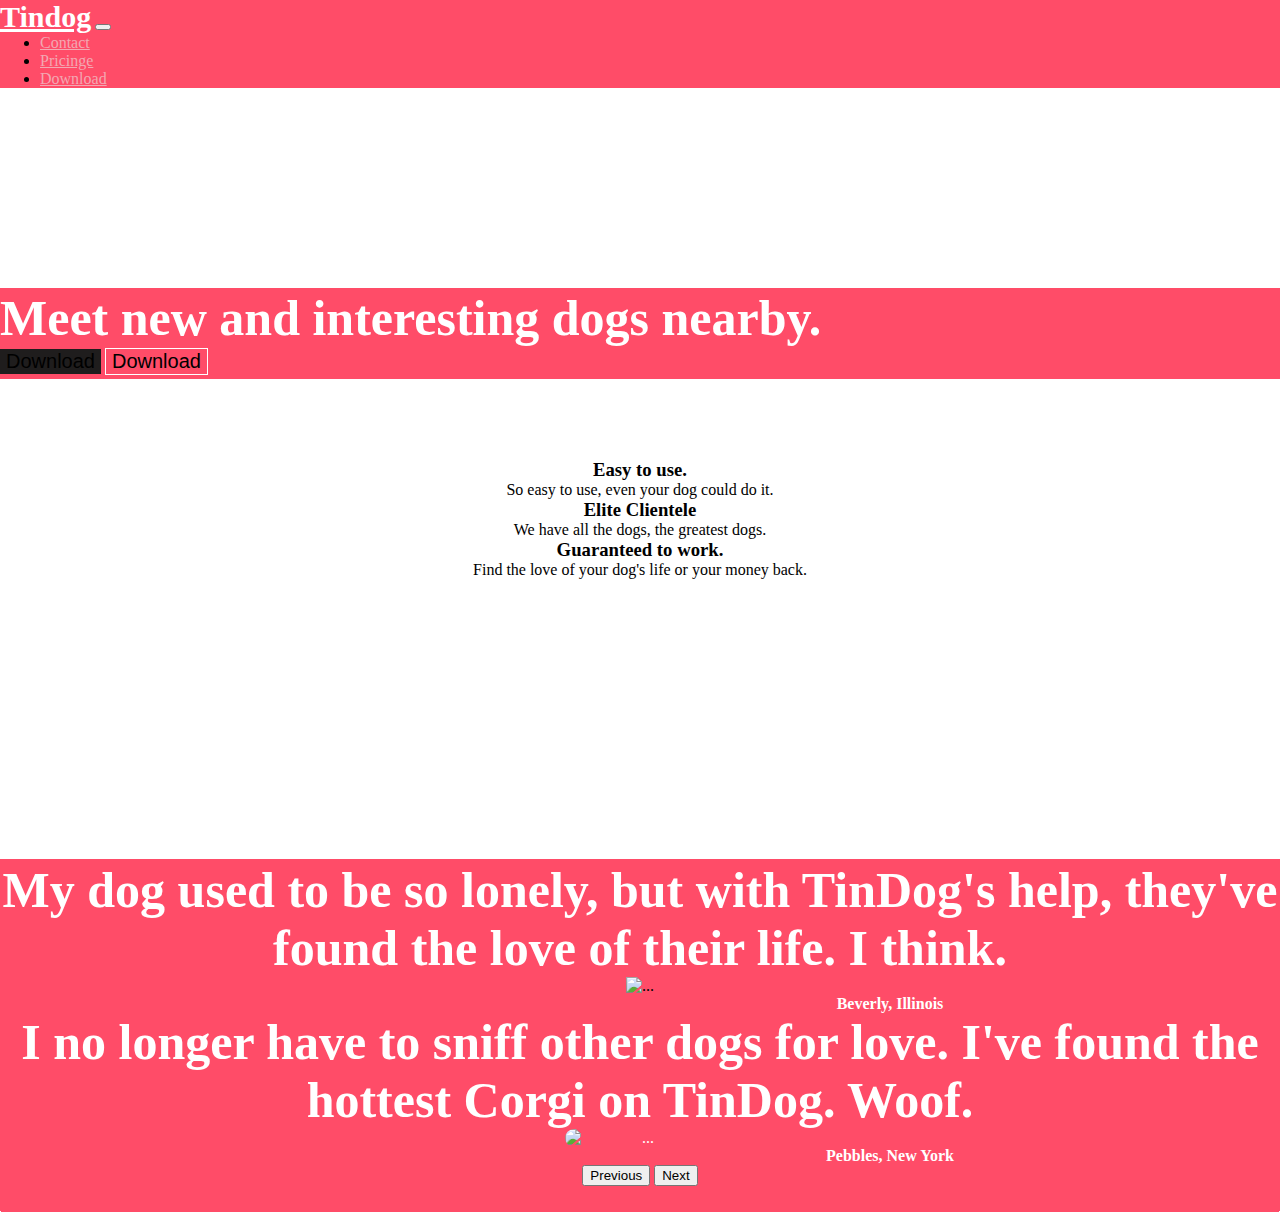
==== tindog.html @ 38f65994 "today 23 2021" ====
<!DOCTYPE html>
<html lang="en">
<head>
    <meta charset="UTF-8">
    <meta http-equiv="X-UA-Compatible" content="IE=edge">
    <meta name="viewport" content="width=device-width, initial-scale=1.0">
    <title>Document</title>
    <link rel="stylesheet" href="tindog.css">
<!-- bootstrap -->
    <link href="https://cdn.jsdelivr.net/npm/bootstrap@5.0.0-beta2/dist/css/bootstrap.min.css" rel="stylesheet" integrity="sha384-BmbxuPwQa2lc/FVzBcNJ7UAyJxM6wuqIj61tLrc4wSX0szH/Ev+nYRRuWlolflfl" crossorigin="anonymous">
<!-- fontawesome -->
    <link rel="stylesheet" href="https://use.fontawesome.com/releases/v5.15.2/css/all.css" integrity="sha384-vSIIfh2YWi9wW0r9iZe7RJPrKwp6bG+s9QZMoITbCckVJqGCCRhc+ccxNcdpHuYu" crossorigin="anonymous">
</head>
<body>
    <header>
        <div class="container">
        <nav class="navbar navbar-expand-lg navbar-light ">
            <div class="container-fluid">
              <a class="navbar-brand" href="#">Tindog</a>
              <button class="navbar-toggler" type="button" data-bs-toggle="collapse" data-bs-target="#navbarSupportedContent" aria-controls="navbarSupportedContent" aria-expanded="false" aria-label="Toggle navigation">
                <span class="navbar-toggler-icon"></span>
              </button>
              <div class="collapse navbar-collapse" id="navbarSupportedContent">
                <ul class="navbar-nav ms-auto mb-2 mb-lg-0">
                  <li class="nav-item">
                    <a class="nav-link active" aria-current="page" href="#">Contact</a>
                  </li>
                  <li class="nav-item">
                    <a class="nav-link active" aria-current="page" href="#">Pricinge</a>
                  </li>
                  <li class="nav-item ">
                    <a class="nav-link active" href="#">Download</a>
                  </li>
                 
                 
                </ul>
                
              </div>
            </div>
          </nav>
    </header>
</div>


<section class=" backg">
<div class="container">
    <div class="row">
        <div class="col-md-6">
            <h1 class="h">Meet new and interesting dogs nearby.</h1>
            <button type="button" class="btn btn-primary down" ><i class="fab fa-apple"></i>                Download</button>
            <button type="button" class="btn btn-primary load"><i class="fab fa-google-play"></i>  Download</button>


        </div>
        <div class="col-md-6">
            <img src="Images/iphone6.png" alt="" width="300px" class="phone">
        </div>
        
        
    </div>
</div>
<section class="font">
<div class="kkk">
  <div class="row">
    <div class="col-md-4"><i class="fas fa-check-circle fa-4x le"></i>
      <h3>Easy to use.</h3>
      <p>So easy to use, even your dog could do it.</p>
</div>
    <div class="col-md-4"><i class="fas fa-bullseye fa-4x ye"></i>
    <h3>Elite Clientele</h3>
    <p>We have all the dogs, the greatest dogs.</p>
    </div>
    <div class="col-md-4"><i class="fas fa-heart fa-4x  at"></i><h3>
      Guaranteed to work.
    </h3>
    <p>Find the love of your dog's life or your money back.</p>
  </div>
  </div>
</div>
</section>
<section class="slide">
  <div id="carouselExampleControls" class="carousel slide" data-bs-ride="carousel">
    <div class="carousel-inner">
      <div class="carousel-item active">
        <h2 class="be">My dog used to be so lonely, but with TinDog's help, they've found the love of their life. I think.

          </h2>
          
        <img src="Images\angela.png" class="lady" alt="...">
        <h4 class="os"> Beverly, Illinois</h4>
      </div>
      <div class="carousel-item">
        <h2 class="be">I no longer have to sniff other dogs for love. I've found the hottest Corgi on TinDog. Woof.</h2>
        <img src="Images\dog-img.jpg" class=" dog" alt="...">
        <h4 class="os"> Pebbles, New York</h4>
      </div>
    
    </div>
    <button class="carousel-control-prev" type="button" data-bs-target="#carouselExampleControls"  data-bs-slide="prev">
      <span class="carousel-control-prev-icon" aria-hidden="true"></span>
      <span class="visually-hidden">Previous</span>
    </button>
    <button class="carousel-control-next" type="button" data-bs-target="#carouselExampleControls"  data-bs-slide="next">
      <span class="carousel-control-next-icon" aria-hidden="true"></span>
      <span class="visually-hidden">Next</span>
    </button>
  </div>
</section>
</body>
<script src="https://cdn.jsdelivr.net/npm/bootstrap@5.0.0-beta2/dist/js/bootstrap.bundle.min.js" integrity="sha384-b5kHyXgcpbZJO/tY9Ul7kGkf1S0CWuKcCD38l8YkeH8z8QjE0GmW1gYU5S9FOnJ0" crossorigin="anonymous"></script>
</html>
---- tindog.css ----
*{
    margin: 0px;
}
header{
    background-color: #FF4C68;
}
.navbar-brand{
    color: white !important;
    font-size: 30px !important;
    font-weight: 600;
}
.nav-link{
    color: #f3a7b2 !important;
}
.nav-link:hover{
    color: white !important;
}
.backg{
    background-color: #FF4C68;
}
.h{
    color: white;
    font-weight: 600;
    font-size: 50px;
    line-height: 60px;
    margin-top: 200px;

}
.phone{
    transform: rotate(25deg);
    margin-top: 50px;
}
.down{
    background-color: rgb(31, 29, 29) !important;
    border: none !important;
    font-size: 20px !important;
}
.down:hover{
    background-color: black !important;
}
.load{
    background-color:#FF4C68 !important ;
    border: white solid 1px !important;
    font-size: 20px !important; 
}
.load:hover{
    background-color: white !important;
    color: black !important;
}
.move{
    text-align: center;
    padding-top: 130px;
    margin-top: -80px;
   
 
}
.hhhh{
    background-color: white;
   z-index: 1;
   position: relative;
 
}
.class{
    color: #FF4C68;
    margin-bottom: 5px;
}
.first{
    width: 40px !important;

}
.slide{
    border: #FF4C68 solid 1px;
}
.font{
    background-color: white;
    height: 400px;
    text-align: center;
    position: relative;
    z-index: 1;
    padding-top: 80px;
    margin-top: -50px;
}
.le, .ye, .at{
    color:#FF4C68 ;
}
.be{
    text-align: center;
    font-size: 50px;
    position: relative;
    display: inline-block;
    color: white;
}
.dog{

   width: 150px;
   border-radius: 60px;
   position: relative;
   display: inline-block;
   color: white;
   margin: auto;
}
.slide{
    height: 350px;
    text-align: center;
    margin: auto;
}
.os{
   padding-left: 500px;
   padding-bottom: -100px;
   color: white;
}
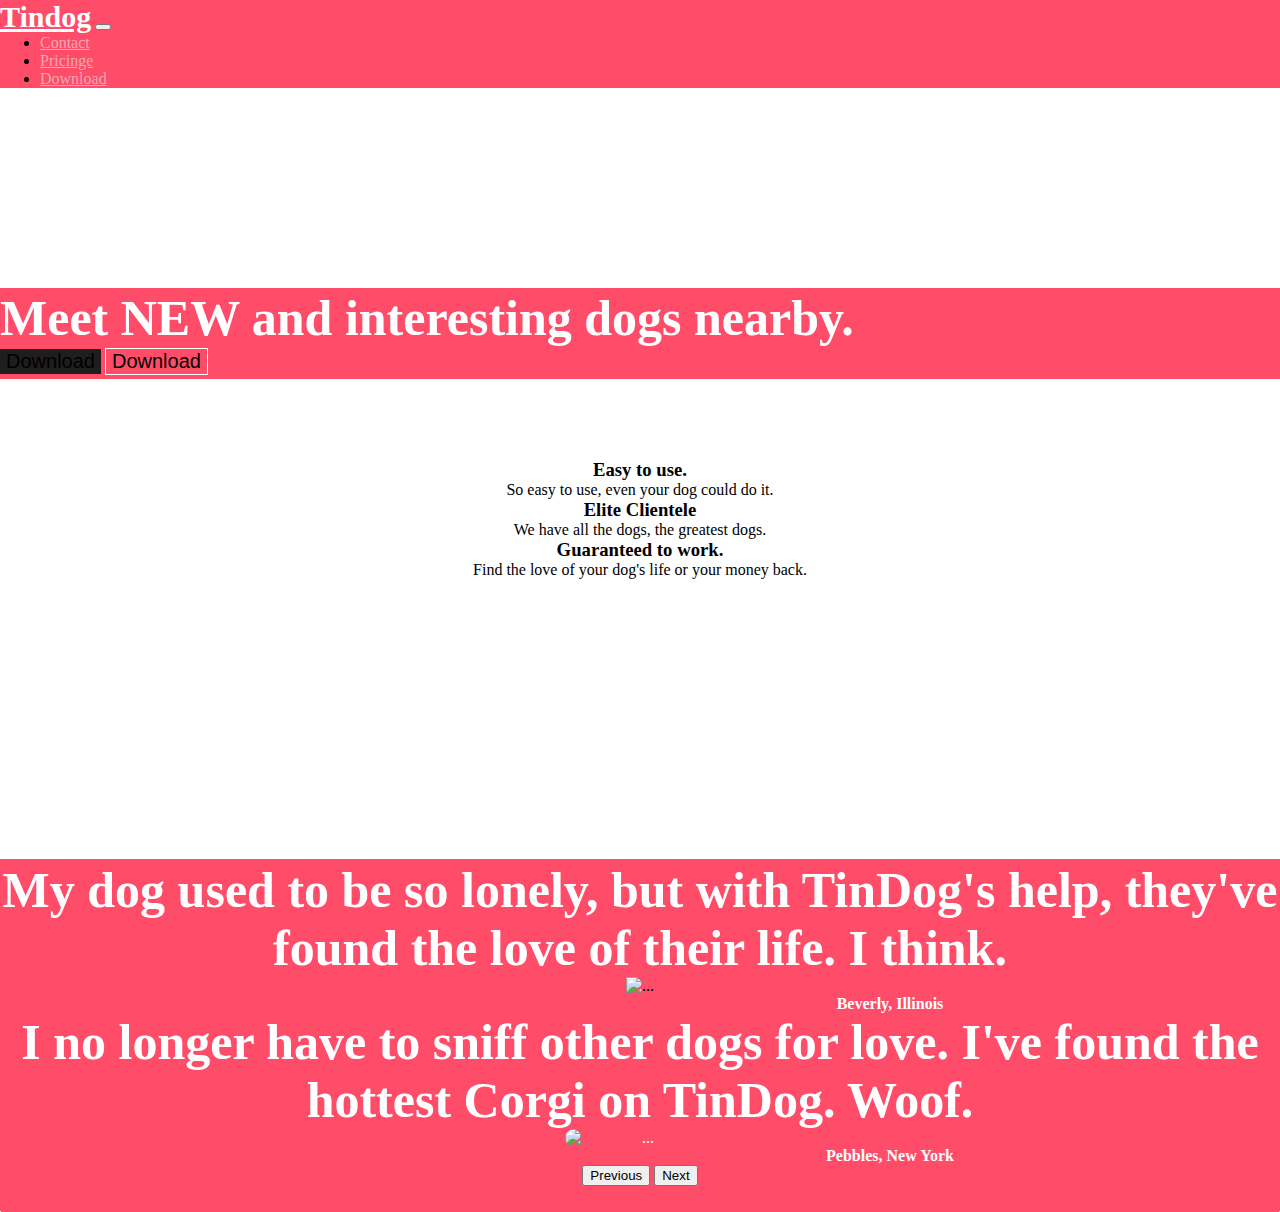
==== commit 9bff18da: "today" ====
--- a/tindog.html
+++ b/tindog.html
@@ -46,7 +46,7 @@
 <div class="container">
     <div class="row">
         <div class="col-md-6">
-            <h1 class="h">Meet new and interesting dogs nearby.</h1>
+            <h1 class="h">Meet NEW and interesting dogs nearby.</h1>
             <button type="button" class="btn btn-primary down" ><i class="fab fa-apple"></i>                Download</button>
             <button type="button" class="btn btn-primary load"><i class="fab fa-google-play"></i>  Download</button>
 
